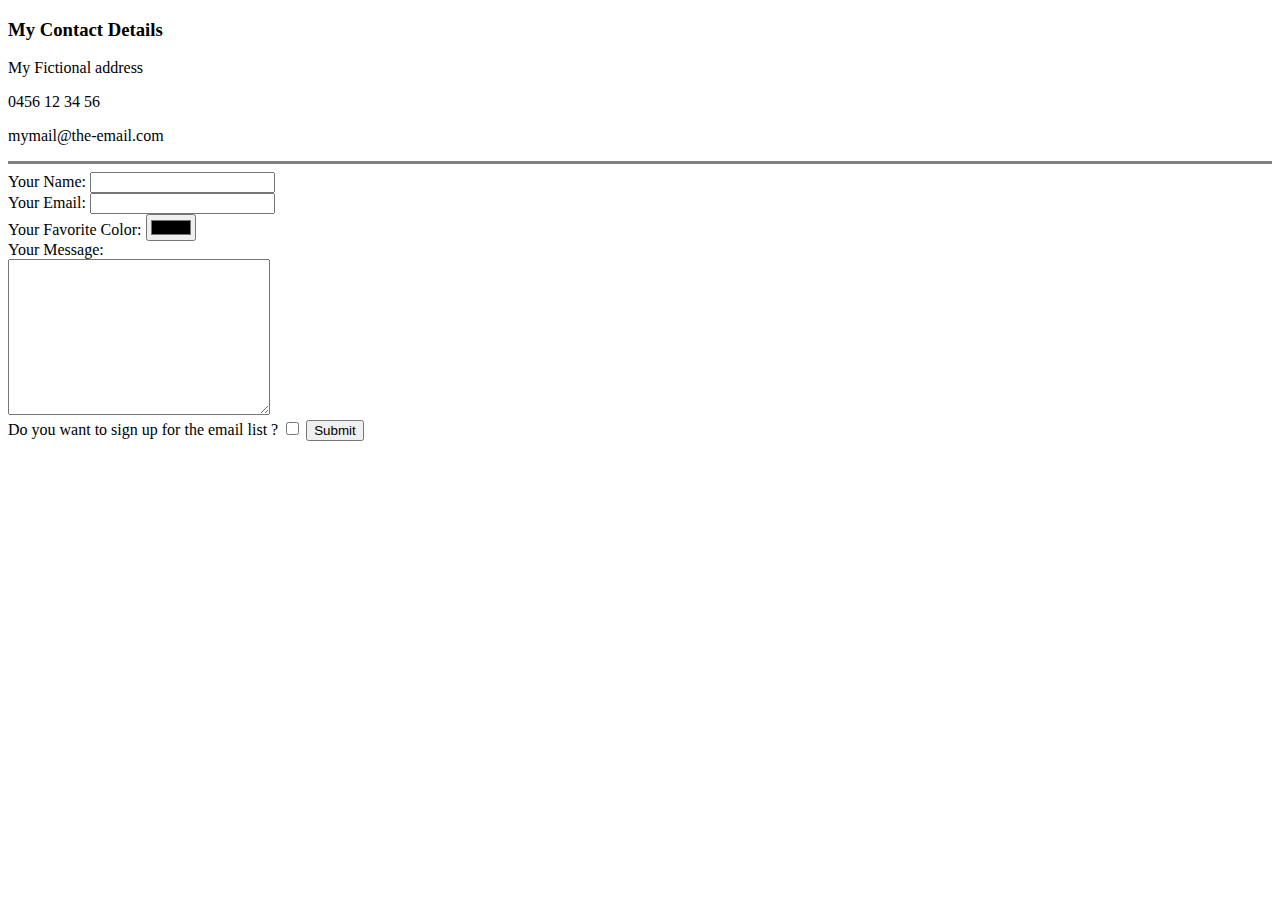
==== contact-me.html @ 3129eb0a "CV" ====
<!DOCTYPE html>
<html lang="en">
<head>
    <meta charset="UTF-8">
    <title>Contact Me</title>
</head>
<body>
    <h3>My Contact Details</h3>
    <p>My Fictional address</p>
    <p>0456 12 34 56</p>
    <p>mymail@the-email.com</p>

    <hr size="3" noshade>
    <form action="mailto:info@nomail.com" enctype="text/plain">
        <label for="Name">Your Name:</label>
        <input type="text" name="Name" id="name">
        <br>
        <label for="Email">Your Email:</label>
        <input type="email" name="Email" id="email">
        <br>
        <label for="Color">Your Favorite Color:</label>
        <input type="color">
        <br>
        <label for="Message">Your Message:</label><br>
        <textarea name="Message" id="message" cols="30" rows="10"></textarea>
        <br>
        <label for="checkbox">Do you want to sign up for the email list ?</label>
        <input type="checkbox">
        <input type="submit">
    </form>
</body>
</html>
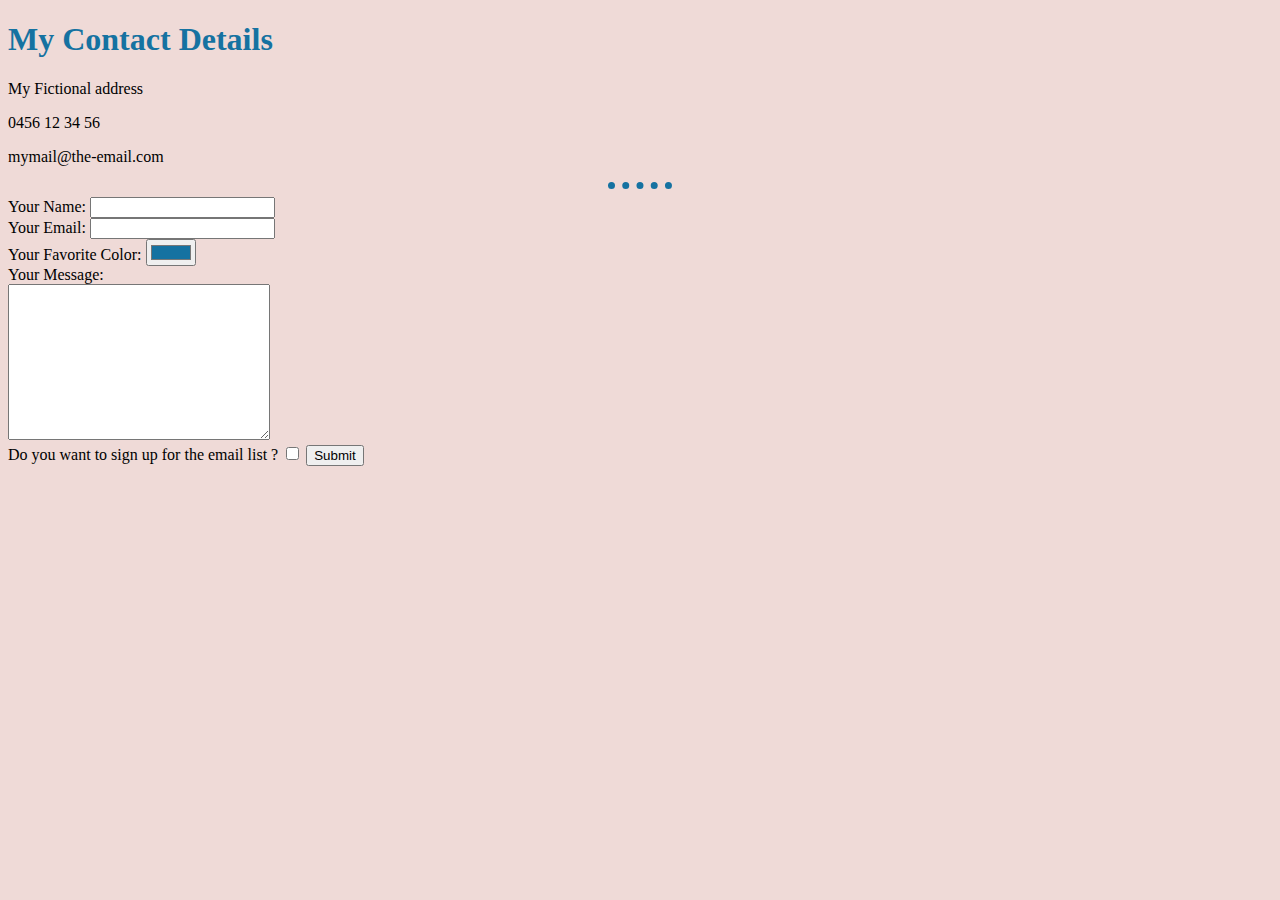
==== commit 5a51204e: "External CSS" ====
--- a/contact-me.html
+++ b/contact-me.html
@@ -3,14 +3,15 @@
 <head>
     <meta charset="UTF-8">
     <title>Contact Me</title>
+    <link rel="stylesheet" href="css/styles.css">
 </head>
 <body>
-    <h3>My Contact Details</h3>
+    <h1>My Contact Details</h1>
     <p>My Fictional address</p>
     <p>0456 12 34 56</p>
     <p>mymail@the-email.com</p>
 
-    <hr size="3" noshade>
+    <hr>
     <form action="mailto:info@nomail.com" enctype="text/plain">
         <label for="Name">Your Name:</label>
         <input type="text" name="Name" id="name">
@@ -19,7 +20,7 @@
         <input type="email" name="Email" id="email">
         <br>
         <label for="Color">Your Favorite Color:</label>
-        <input type="color">
+        <input type="color" value="#1572A1">
         <br>
         <label for="Message">Your Message:</label><br>
         <textarea name="Message" id="message" cols="30" rows="10"></textarea>
--- a/css/styles.css
+++ b/css/styles.css
@@ -0,0 +1,21 @@
+body {
+    background-color: #EFDAD7;
+}
+
+hr {
+    /* background-color: #867070; */
+    border-style: none;
+    border-top-style: dotted;
+    border-width: 7px;
+    border-color: #1572A1;
+    height: 0px;
+    width: 5%;
+}
+
+h1 {
+    color: #1572A1;
+}
+
+h3 {
+    color: #1572A1;
+}